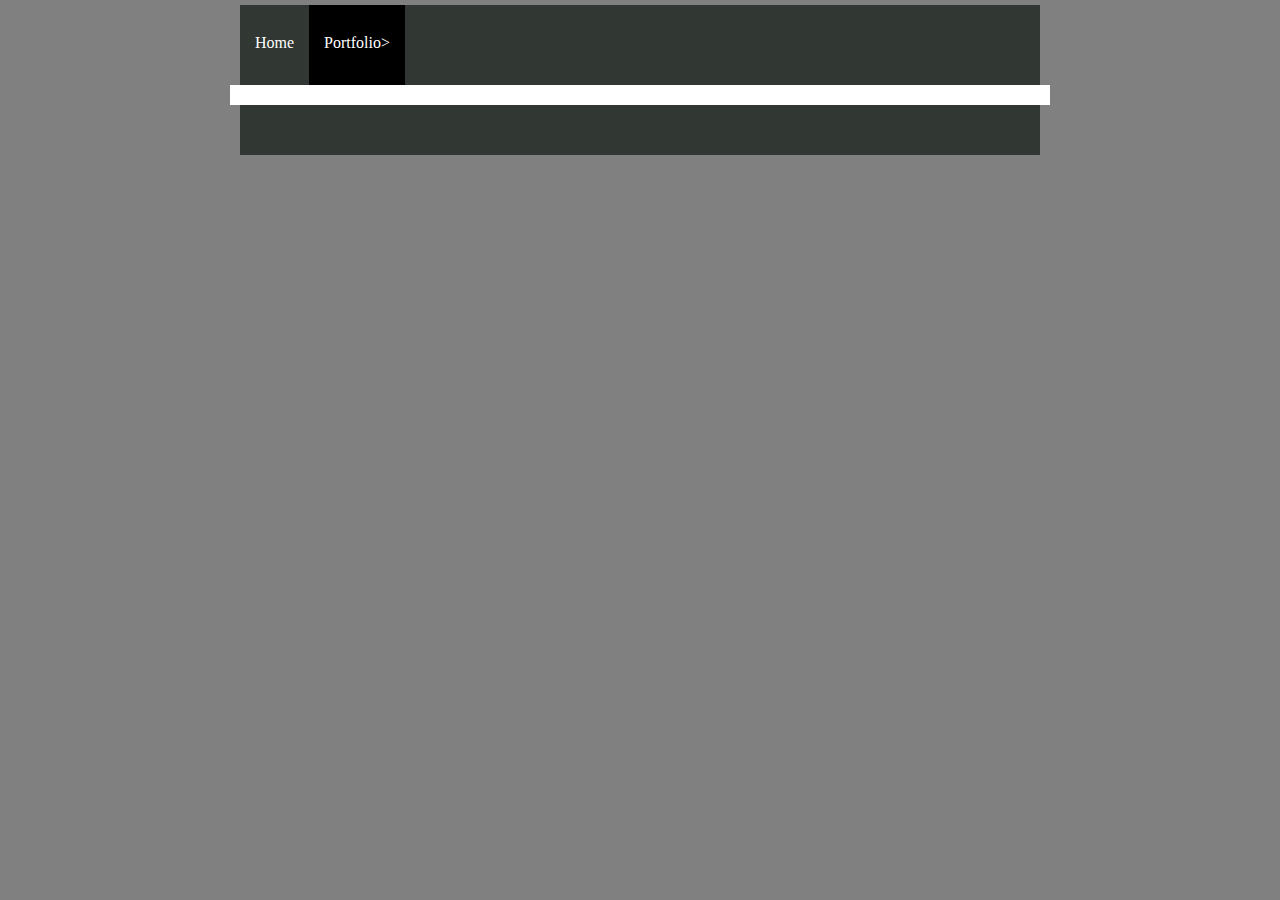
==== design_a_band.html @ 12c379f5 "Initial commit" ====
<!DOCTYPE html>
<html>
<head>
  <!-- TODO: Update your portfolio page title -->
  <title>Manuel Martinez - Design A Band</title>
  
  <!-- Linked Stylesheet (Controls Navbar and Footer) -->
  <link rel="stylesheet" type="text/css" href="./css/style.css">
  <style>
  /*Reset CSS below -- this gets rid of a lot of cross-browser bugs*/
  /************  DO NOT TOUCH ANY OF THE CSS BELOW ***************/

    html, body, div, span, applet, object, iframe,
    h1, h2, h3, h4, h5, h6, p, blockquote, pre,
    a, abbr, acronym, address, big, cite, code,
    del, dfn, em, img, ins, kbd, q, s, samp,
    small, strike, strong, sub, sup, tt, var,
    b, u, i, center,
    dl, dt, dd, ol, ul, li,
    fieldset, form, label, legend,
    table, caption, tbody, tfoot, thead, tr, th, td,
    article, aside, canvas, details, embed,
    figure, figcaption, footer, header, hgroup,
    menu, nav, output, ruby, section, summary,
    time, mark, audio, video {
      margin: 0;
      padding: 0;
      border: 0;
      font-size: 100%;
      font: inherit;
      vertical-align: baseline;
    }
    /* HTML5 display-role reset for older browsers */
    article, aside, details, figcaption, figure,
    footer, header, hgroup, menu, nav, section {
      display: block;
    }
    body {
      line-height: 1;
    }
    ol, ul {
      list-style: none;
    }
    blockquote, q {
      quotes: none;
    }
    blockquote:before, blockquote:after,
    q:before, q:after {
      content: '';
      content: none;
    }
    table {
      border-collapse: collapse;
      border-spacing: 0;
    }

  /**************  END OF RESET CSS   **************/
  </style>
  
  <!-- TODO: Change the CSS colors below so that it fits your website theme -->
  <style type="text/css" media="screen">
    body {
      background-color: gray;
      padding:5px;
      color:white;
      font-family: Verdana;
    }

    .main {
      display:block;
      clear: left;
      min-width: 600px;
      max-width: 800px;
      height:100%;
      margin:0 auto;
      background: white;
      color: black;
      padding: 10px;
    }
    
    h1 {
      font-size: 2em;
      margin-bottom: 5px;
      margin-top: 5px;
    }
    
    h2 {
      font-size: 1.5em;
      margin-bottom: 5px;
      margin-top: 10px;
    }
    
    p {
      margin-bottom: 15px;
    }

  </style>
</head>
<body>
    <div class="navbar">
        <ul class="navigation">
            <!-- TODO: Ensure that your Navbar is correct -->
            <li><a href="./index.html">Home</a></li>
            <li class="active"><a href="">Portfolio></a></li>
        </ul>
    </div>

  <div class="main">
    <!-- TODO: Create your page here -->
    
    
  </div>
  
  <div class="footer">
  </div>


</body>
</html>
---- css/style.css ----
/* NAVBAR CSS BEGIN */
    .nav li {
      line-height: 40px;
      padding:20px;
      list-style: none;
      display: inline-block;
      background-color: white;
    }

    /* Select all child links in a nav element */
    .nav a {
      text-decoration: none;
    }

    .navbar-outside {
      display:block;
      background-color: #313732;
      height:80px;
    }

    .navbar {
      display:block;
      background-color: #313732;
      height:80px;
      margin:0 auto;
      min-width:600px;
      max-width:800px;
    }

    .navigation li {
      padding: 30px 15px;
      list-style: none;
      text-decoration: none;
      float:left;
      height: 20px;
    }

    .navigation li a {
      text-decoration: none;
      color:#FFFFFF;
    }

    .navigation li:hover {
      background-color:rgb(255,12,12);
    }
    
    .active {
        background-color: black;
        color: white;
    }
    /* END NAVBAR CSS */
    
    /* FOOTER */
    .footer{
      min-width:600px;
      max-width:800px;
      margin:0 auto;
      background-color: #313732;
      height:50px;
      clear:both;
    }
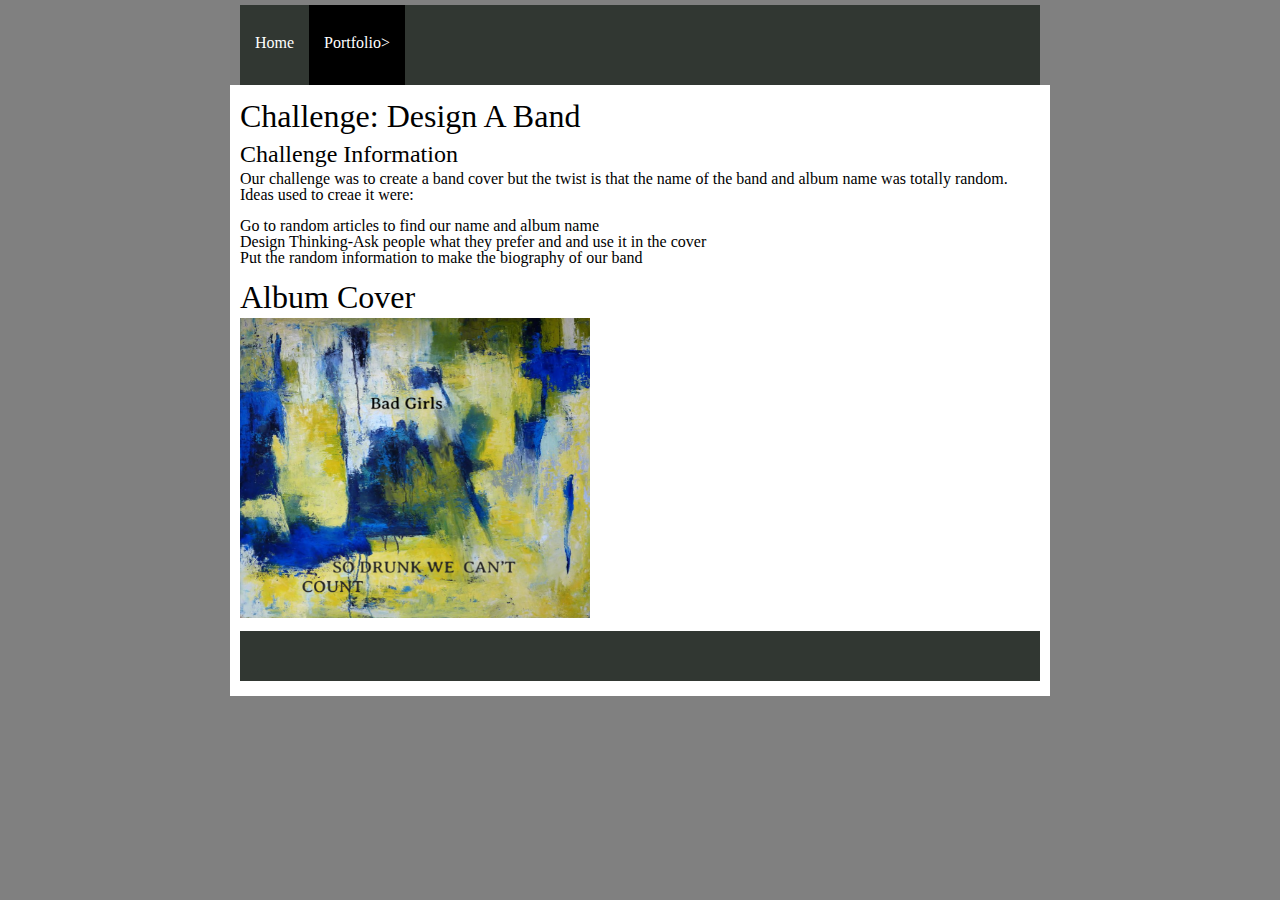
==== commit 522a2032: "Initial commit" ====
--- a/design_a_band.html
+++ b/design_a_band.html
@@ -101,14 +101,26 @@
         <ul class="navigation">
             <!-- TODO: Ensure that your Navbar is correct -->
             <li><a href="./index.html">Home</a></li>
-            <li class="active"><a href="">Portfolio></a></li>
+            <li class="active"><a href="./portfolio.html">Portfolio></a></li>
         </ul>
     </div>
 
   <div class="main">
     <!-- TODO: Create your page here -->
-    
-    
+      <h1>Challenge: Design A Band</h1>
+      <h2>Challenge Information</h2>
+      <p>Our challenge was to create a band cover but the twist is that the name 
+      of the band and album name was totally random. Ideas used to creae it were:
+         <ul>
+           <li>Go to random articles to find our name and album name</li>
+           <li>Design Thinking-Ask people what they prefer and and use it in the cover</li>    
+           <li>Put the random information to make the biography of our band</li>
+         </ul>
+      </p>
+      <h1>Album Cover</h1>
+      <img src="img/portfolio/design_a_band/my_album_cover.png" alt="Album Cover" width="350" height="300">  
+      <h2
+  
   </div>
   
   <div class="footer">
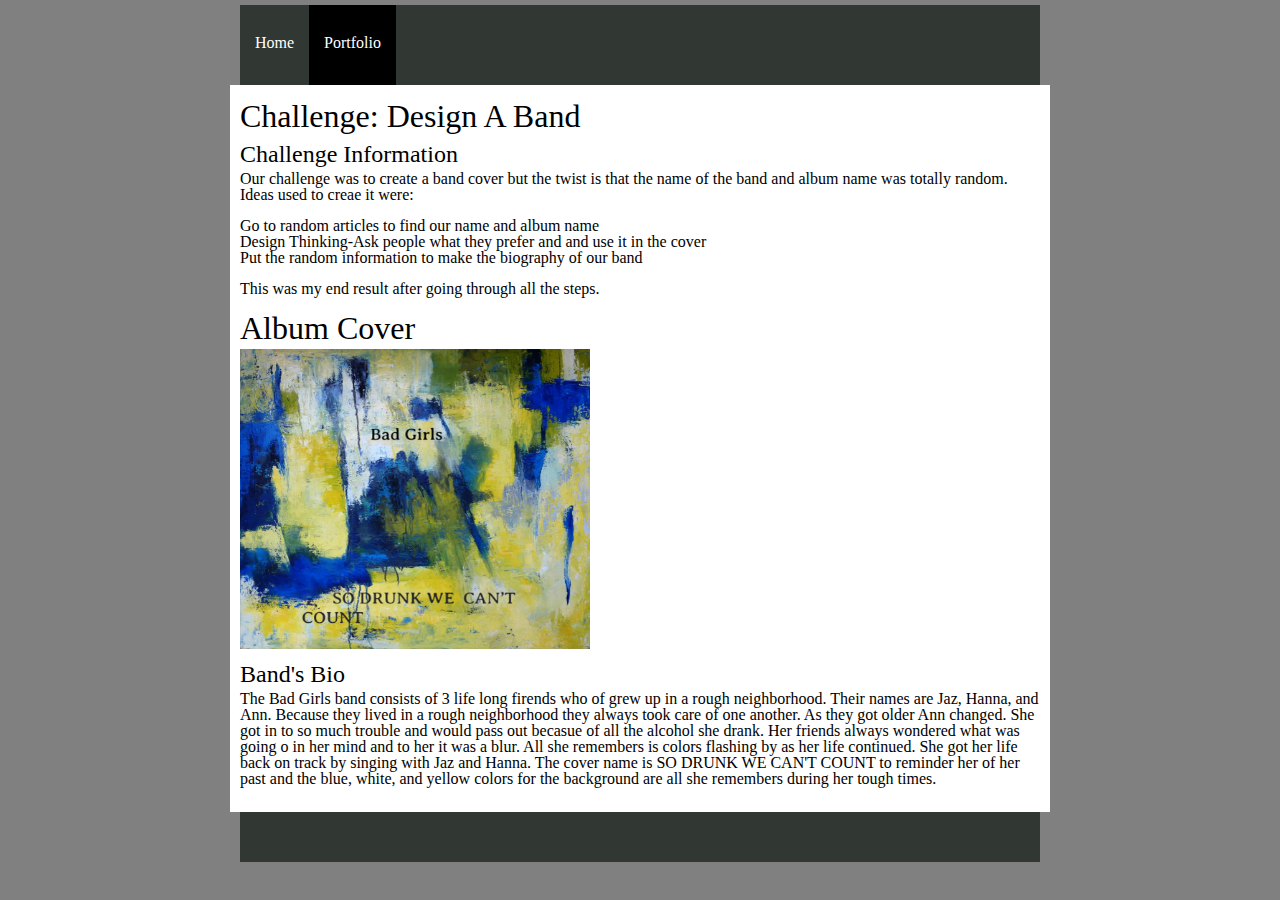
==== commit b57c6d05: "Initial commit" ====
--- a/design_a_band.html
+++ b/design_a_band.html
@@ -101,7 +101,7 @@
         <ul class="navigation">
             <!-- TODO: Ensure that your Navbar is correct -->
             <li><a href="./index.html">Home</a></li>
-            <li class="active"><a href="./portfolio.html">Portfolio></a></li>
+            <li class="active"><a href="./portfolio.html">Portfolio</a></li>
         </ul>
     </div>
 
@@ -117,10 +117,18 @@
            <li>Put the random information to make the biography of our band</li>
          </ul>
       </p>
+      <p> This was my end result after going through all the steps.</p>
       <h1>Album Cover</h1>
-      <img src="img/portfolio/design_a_band/my_album_cover.png" alt="Album Cover" width="350" height="300">  
-      <h2
-  
+           <img src="img/portfolio/design_a_band/my_album_cover.png" alt="Album Cover" width="350" height="300">  
+      
+      <h2>Band's Bio</h2>
+      <p>The Bad Girls band consists of 3 life long firends who  of grew up in a rough neighborhood. Their names are 
+      Jaz, Hanna, and Ann. Because they lived in a rough neighborhood they always took care of one another. As they got older 
+      Ann changed. She got in to so much trouble and would pass out becasue of all the alcohol she drank. Her friends
+      always wondered what was going o in her mind and to her it was a blur. All she remembers is colors flashing by as 
+      her life continued. She got her life back on track by singing with Jaz and Hanna. The cover name is SO DRUNK WE CAN'T COUNT
+      to reminder her of her past and the blue, white, and yellow colors for the background are all she remembers during her 
+      tough times.</p>
   </div>
   
   <div class="footer">
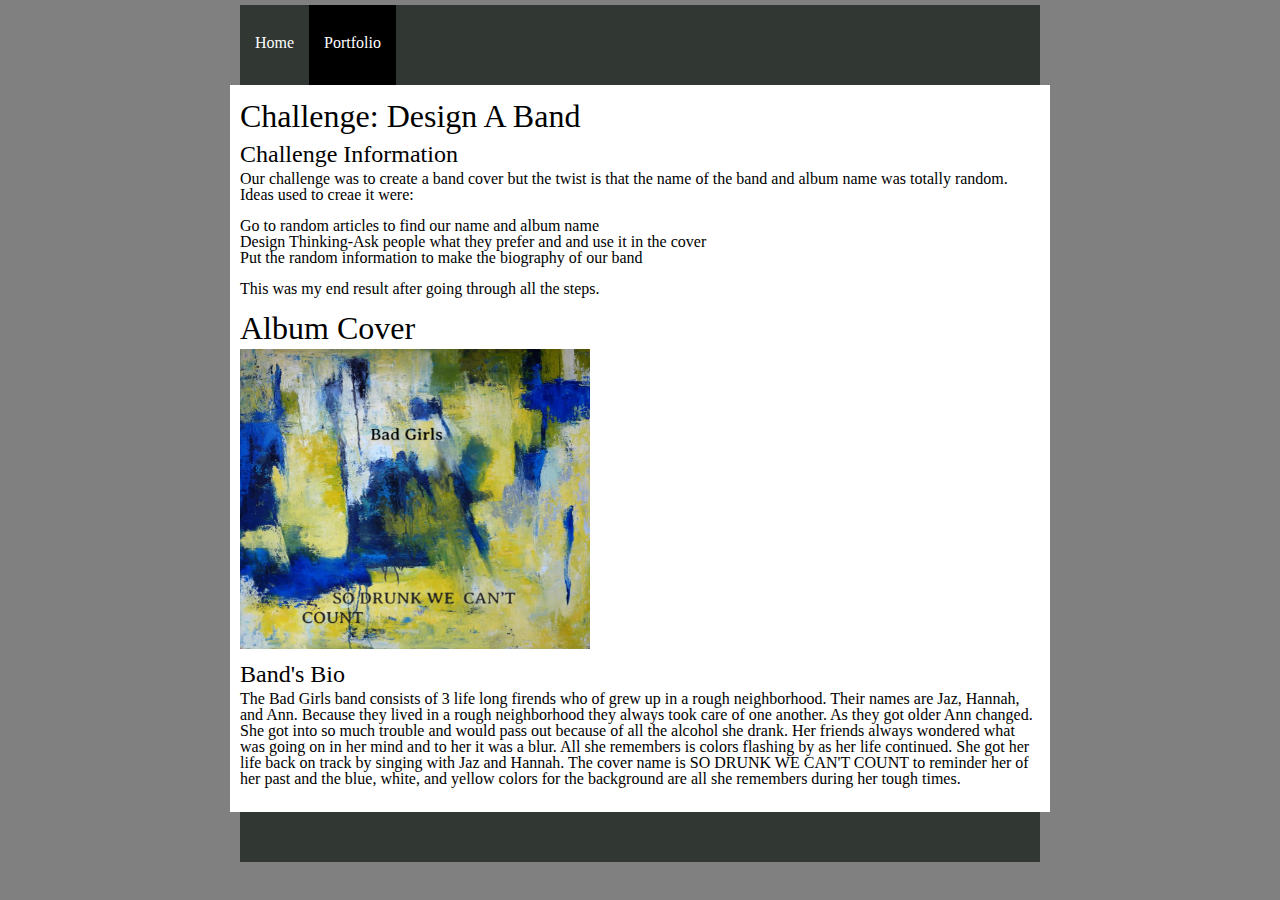
==== commit 896181dc: "Initial commit" ====
--- a/design_a_band.html
+++ b/design_a_band.html
@@ -123,12 +123,13 @@
       
       <h2>Band's Bio</h2>
       <p>The Bad Girls band consists of 3 life long firends who  of grew up in a rough neighborhood. Their names are 
-      Jaz, Hanna, and Ann. Because they lived in a rough neighborhood they always took care of one another. As they got older 
-      Ann changed. She got in to so much trouble and would pass out becasue of all the alcohol she drank. Her friends
-      always wondered what was going o in her mind and to her it was a blur. All she remembers is colors flashing by as 
-      her life continued. She got her life back on track by singing with Jaz and Hanna. The cover name is SO DRUNK WE CAN'T COUNT
-      to reminder her of her past and the blue, white, and yellow colors for the background are all she remembers during her 
-      tough times.</p>
+      Jaz, Hannah, and Ann. Because they lived in a rough neighborhood they always took care of one another. As they got
+      older Ann changed. She got into so much trouble and would pass out because of all the alcohol she drank. 
+      Her friends always wondered what was going on in her mind and to her it was a blur. All she remembers is colors 
+      flashing by as her life continued. She got her life back on track by singing with Jaz and Hannah. The cover name 
+      is SO DRUNK WE CAN'T COUNT to reminder her of her past and the blue, white, and yellow colors for the background 
+      are all she remembers during her tough times.
+</p>
   </div>
   
   <div class="footer">
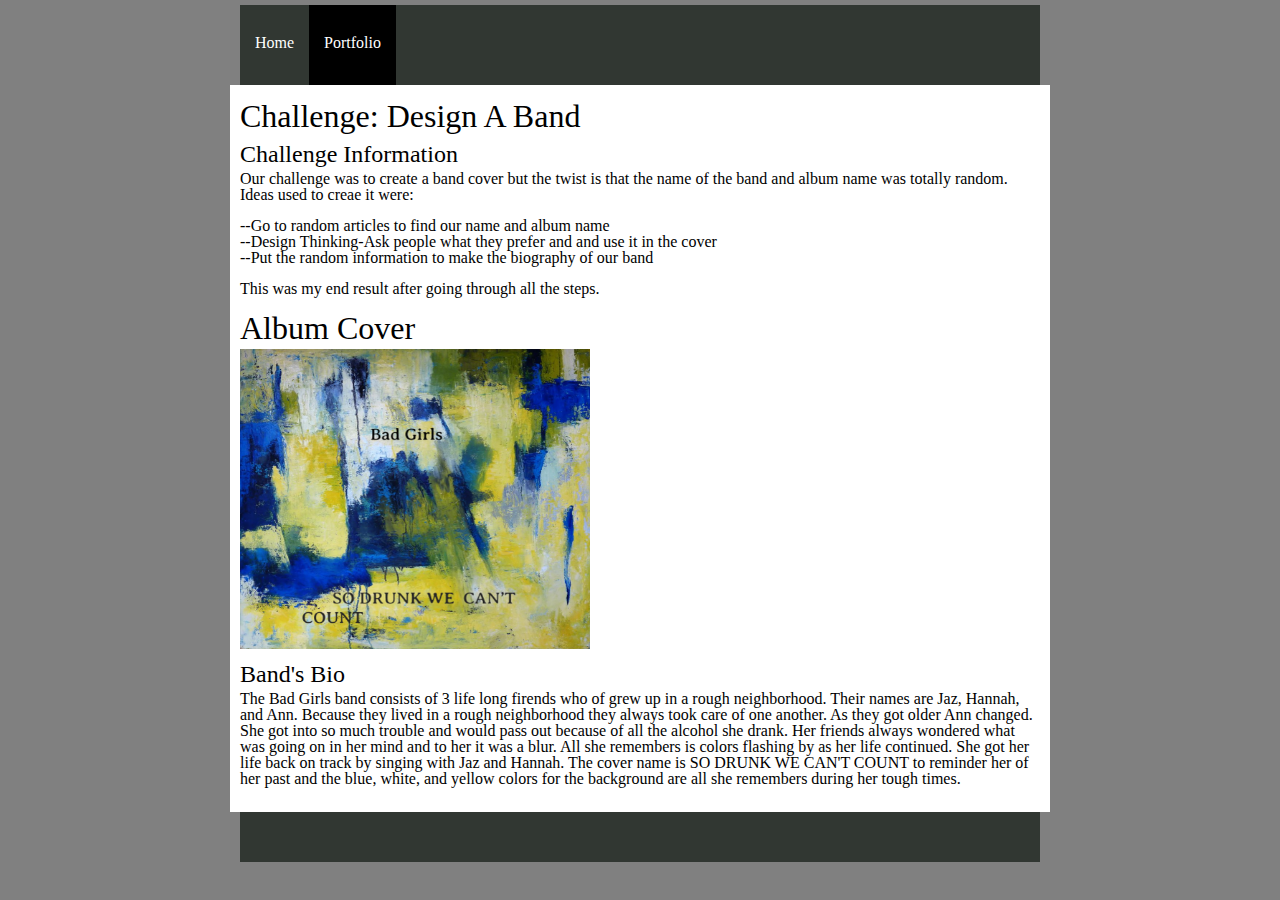
==== commit b2b93a45: "Initial commit" ====
--- a/design_a_band.html
+++ b/design_a_band.html
@@ -112,9 +112,9 @@
       <p>Our challenge was to create a band cover but the twist is that the name 
       of the band and album name was totally random. Ideas used to creae it were:
          <ul>
-           <li>Go to random articles to find our name and album name</li>
-           <li>Design Thinking-Ask people what they prefer and and use it in the cover</li>    
-           <li>Put the random information to make the biography of our band</li>
+           <li>--Go to random articles to find our name and album name</li>
+           <li>--Design Thinking-Ask people what they prefer and and use it in the cover</li>    
+           <li>--Put the random information to make the biography of our band</li>
          </ul>
       </p>
       <p> This was my end result after going through all the steps.</p>
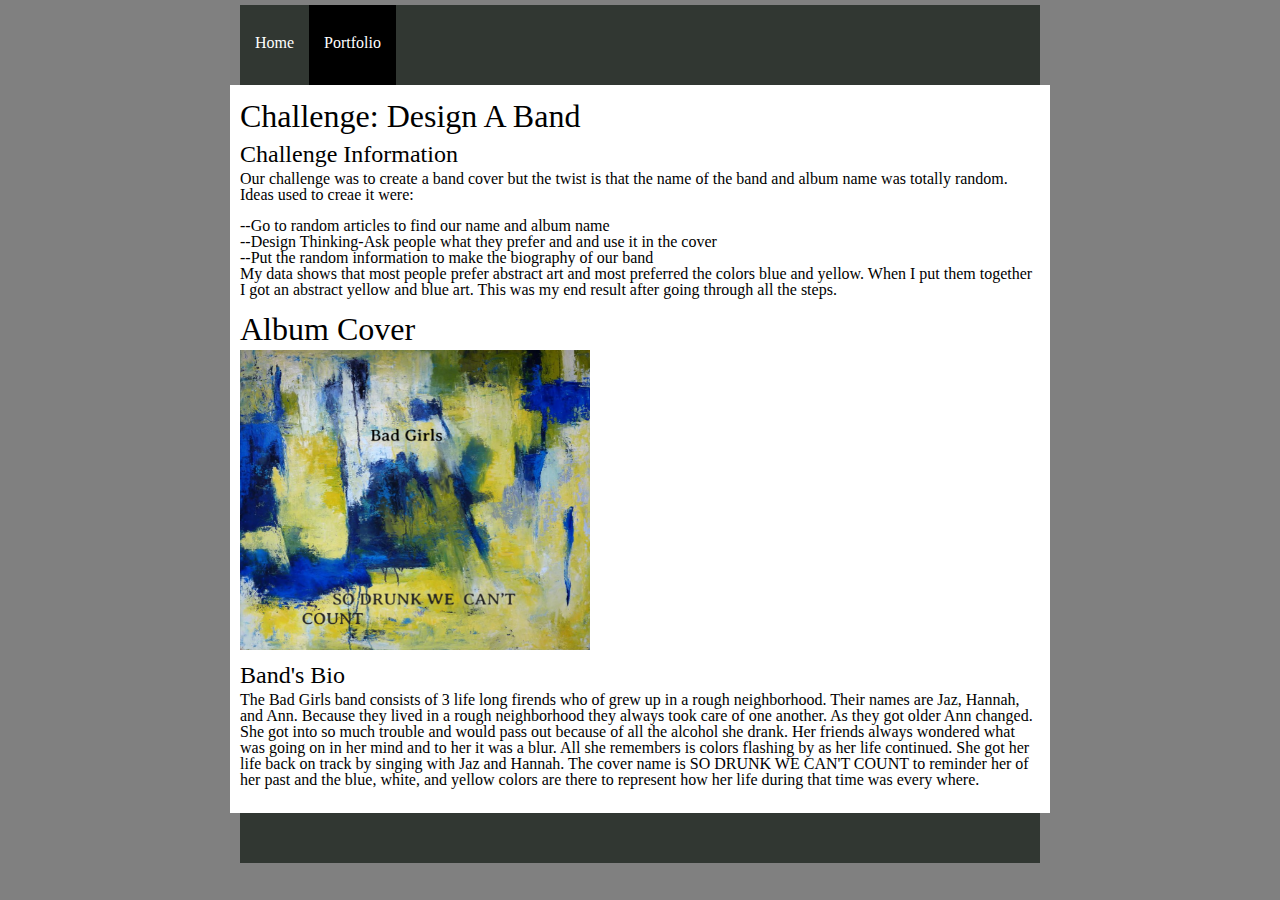
==== commit 7f0a7e3a: "Initial commit" ====
--- a/design_a_band.html
+++ b/design_a_band.html
@@ -110,25 +110,26 @@
       <h1>Challenge: Design A Band</h1>
       <h2>Challenge Information</h2>
       <p>Our challenge was to create a band cover but the twist is that the name 
-      of the band and album name was totally random. Ideas used to creae it were:
+      of the band and album name was totally random. Ideas used to creae it were:</p>
          <ul>
            <li>--Go to random articles to find our name and album name</li>
            <li>--Design Thinking-Ask people what they prefer and and use it in the cover</li>    
            <li>--Put the random information to make the biography of our band</li>
          </ul>
-      </p>
-      <p> This was my end result after going through all the steps.</p>
+      
+      <p>My data shows that most people prefer abstract art and most preferred the colors blue and yellow.
+      When I put them together I got an abstract yellow and blue art. This was my end result after going through all the steps.</p>
       <h1>Album Cover</h1>
            <img src="img/portfolio/design_a_band/my_album_cover.png" alt="Album Cover" width="350" height="300">  
       
       <h2>Band's Bio</h2>
-      <p>The Bad Girls band consists of 3 life long firends who  of grew up in a rough neighborhood. Their names are 
+      <p> The Bad Girls band consists of 3 life long firends who  of grew up in a rough neighborhood. Their names are 
       Jaz, Hannah, and Ann. Because they lived in a rough neighborhood they always took care of one another. As they got
       older Ann changed. She got into so much trouble and would pass out because of all the alcohol she drank. 
       Her friends always wondered what was going on in her mind and to her it was a blur. All she remembers is colors 
       flashing by as her life continued. She got her life back on track by singing with Jaz and Hannah. The cover name 
-      is SO DRUNK WE CAN'T COUNT to reminder her of her past and the blue, white, and yellow colors for the background 
-      are all she remembers during her tough times.
+      is SO DRUNK WE CAN'T COUNT to reminder her of her past and the blue, white, and yellow colors are there to represent how her 
+      life during that time was every where. 
 </p>
   </div>
   
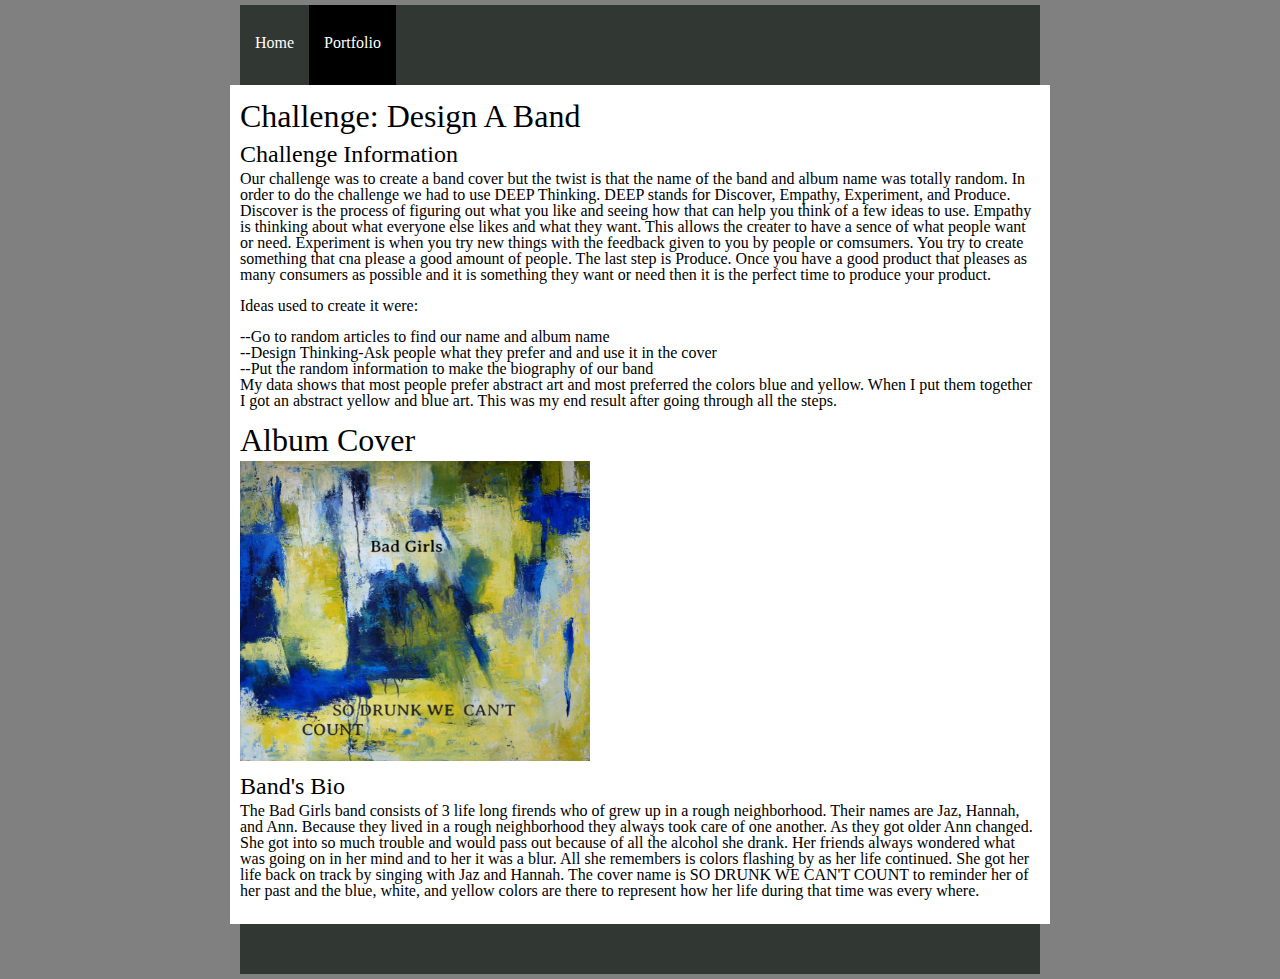
==== commit 1f55a7a2: "Initial commit" ====
--- a/design_a_band.html
+++ b/design_a_band.html
@@ -110,7 +110,15 @@
       <h1>Challenge: Design A Band</h1>
       <h2>Challenge Information</h2>
       <p>Our challenge was to create a band cover but the twist is that the name 
-      of the band and album name was totally random. Ideas used to creae it were:</p>
+      of the band and album name was totally random. In order to do the challenge we had to use DEEP Thinking.
+      DEEP stands for Discover, Empathy, Experiment, and Produce. Discover is the process of figuring out what 
+      you like and seeing how that can help you think of a few ideas to use. Empathy is thinking about what everyone else likes
+      and what they want. This allows the creater to have a sence of what people want or need. Experiment is when you try new things
+      with the feedback given to you by people or comsumers. You try to create something that cna please a good amount of people. The 
+      last step is Produce. Once you have a good product that pleases as many consumers as possible and it is something they want 
+      or need then it is the perfect time to produce your product. 
+      </p>
+      <p>Ideas used to create it were:</p>
          <ul>
            <li>--Go to random articles to find our name and album name</li>
            <li>--Design Thinking-Ask people what they prefer and and use it in the cover</li>    
